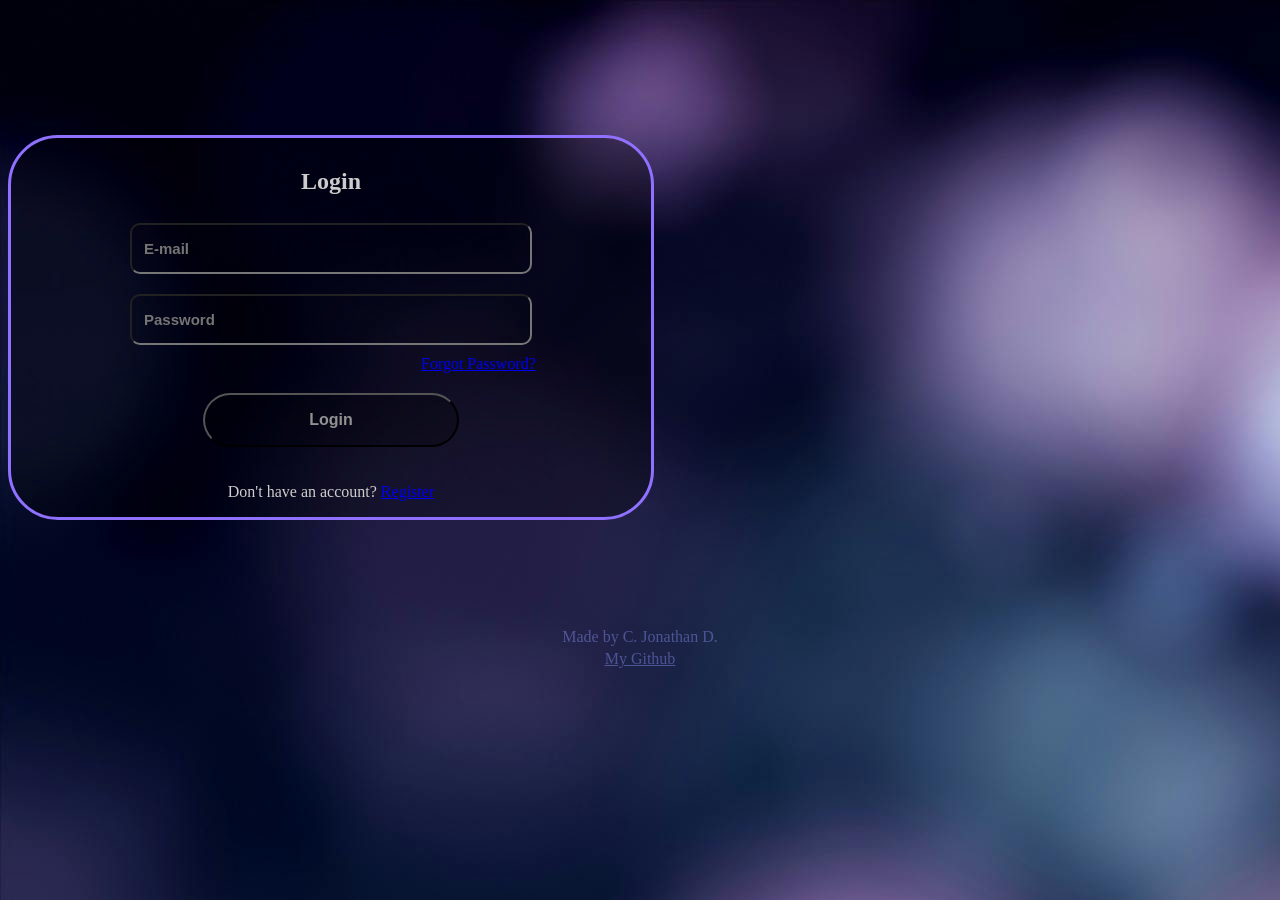
==== index.html @ afd584de "Incial commit" ====
<!DOCTYPE html>
<html lang="en">
<head>
    <meta charset="UTF-8">
    <meta name="viewport" content="width=device-width, initial-scale=1.0">
    <title>Login</title>
    <link rel="stylesheet" href="style.css">
    <link rel="script" href="script.js">
</head>
<body>
    <section class="login-container">
        <h1>Login</h1>
        <form action="login"></form>
            <label for="email"></label>
            <input type="email" placeholder="E-mail" required>

            <label for="password"></label>
            <input type="password" placeholder="Password" required>
            
            <a href="#" class="forgot-psw">Forgot Password?</a>

            <button type="submit">Login</button>

            <p>Don't have an account? <a href="#">Register</a></p>
    </section>

    <footer>
        <p>Made by C. Jonathan D.</p>
        <a class="github" href="https://github.com/sownatano1">My Github</a>
    </footer>
</body>
</html>
---- style.css ----
body{
    background-image: url(BackgroundIMG.jpg);
}

.login-container{
    justify-self: center;
    width: 70vw;
    margin-top: 15vh;

    background-color: rgba(0, 0, 0, 0.322);

    display: flex;
    flex-direction: column;
    gap: 10px;

    border-radius: 50px;
    border-color: rgb(144, 113, 255);
    border-width: 3px;
    border-style: solid;
}

h1{
    align-self: center;
    color: rgb(204, 204, 204);

    font-weight: bold;

    margin-top: 30px;
    margin-bottom: -2px;
}

input{
    align-self: center;
    width: 50vw;
    border-radius: 10px;
    height: 5vh;
    background-color: rgba(0, 0, 0, 0.103);

    color: white;
    padding-left: 12px;
    font-weight: bolder;
    font-size: 15px;
}

.forgot-psw{
    align-self: flex-end;
    margin-right: 10vw;
}

button{
    margin: 10px;
    align-self: center;
    width: 30vw;
    height: 6vh;
    border-radius: 30px;
    font-size: 16px;
    font-weight: bold;
    color: rgb(145, 145, 145);
    background-color: rgba(0, 0, 0, 0.267);

    transition: all 0.1s ease-in-out;
}

button:active{
    transform: scale(1.02);
}

p{
    align-self: center;
    color: rgb(206, 206, 206);
}

*{
    transition: all 0.2s ease-in-out;
}

.login-container > *:hover, .login-container > *:focus{
    transform: scale(1.01);
}

footer{
    margin-top: 120px;
    justify-self: center;
    display: flex;
    flex-direction: column;
}

footer > p{
    text-align: center;
    color: rgba(142, 153, 255, 0.425);
    margin-top: -12px;
}

.github{
    text-align: center;
    align-self: center;
    justify-self: center;
    color: rgba(142, 153, 255, 0.425);
    margin-top: -12px;
}

*:focus{
    outline-color: white;
    outline-style: solid;
    outline-width: 3px;
}

@media (min-width:900px) {
    .login-container{
        width: 50vw;
    }

    input{
        width: 30vw;
    }

    .forgot-psw{
        margin-right: 9vw;
    }

    button{
        width: 20vw;
    }
}
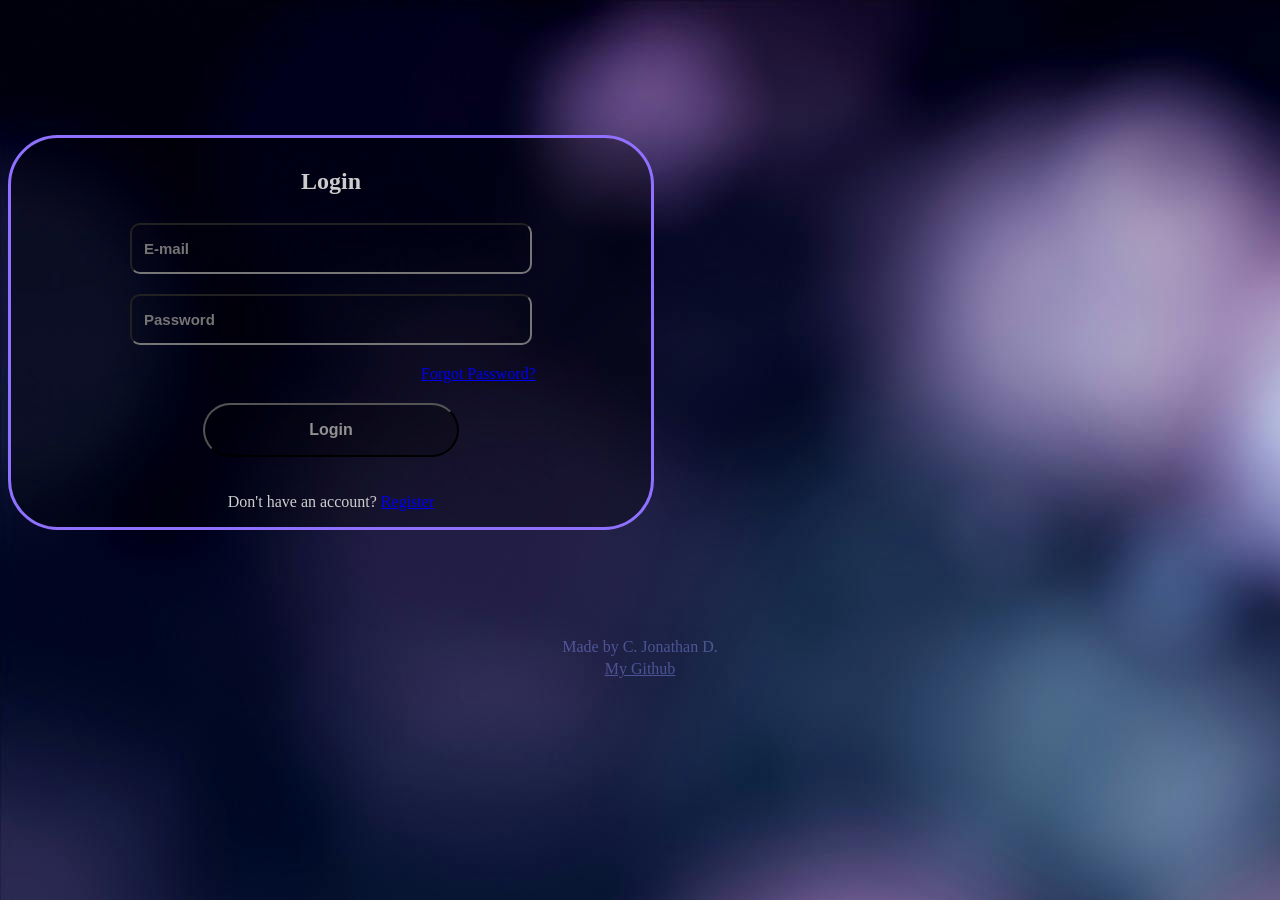
==== commit 2484fbed: "JavaScript implementado, mensagem de erro" ====
--- a/index.html
+++ b/index.html
@@ -5,21 +5,23 @@
     <meta name="viewport" content="width=device-width, initial-scale=1.0">
     <title>Login</title>
     <link rel="stylesheet" href="style.css">
-    <link rel="script" href="script.js">
+    <script src="script.js"></script>
 </head>
 <body>
     <section class="login-container">
         <h1>Login</h1>
         <form action="login"></form>
             <label for="email"></label>
-            <input type="email" placeholder="E-mail" required>
+            <input id="email" type="email" placeholder="E-mail" required>
 
             <label for="password"></label>
-            <input type="password" placeholder="Password" required>
+            <input id="psw" type="password" placeholder="Password" required>
             
+            <div class="incorrect-container" id="incorrect-container"></div>
+
             <a href="#" class="forgot-psw">Forgot Password?</a>
 
-            <button type="submit">Login</button>
+            <button id="submit" type="submit" onclick="Submit()">Login</button>
 
             <p>Don't have an account? <a href="#">Register</a></p>
     </section>
--- a/style.css
+++ b/style.css
@@ -42,6 +42,14 @@
     font-size: 15px;
 }
 
+.incorrect{
+    text-align: center;
+    color: rgb(255, 142, 142);
+    animation: PopUp;
+    animation-duration: 1s;
+    animation-iteration-count: 1;
+}
+
 .forgot-psw{
     align-self: flex-end;
     margin-right: 10vw;
@@ -61,8 +69,9 @@
     transition: all 0.1s ease-in-out;
 }
 
-button:active{
+.active{
     transform: scale(1.02);
+    background-color: rgba(255, 255, 255, 0.082);
 }
 
 p{
@@ -121,4 +130,10 @@
     button{
         width: 20vw;
     }
+}
+
+@keyframes PopUp{
+    0% {transform: scale(100%);}
+    10% {transform: scale(110%);}
+    80% {transform: scale(100%);}
 }
